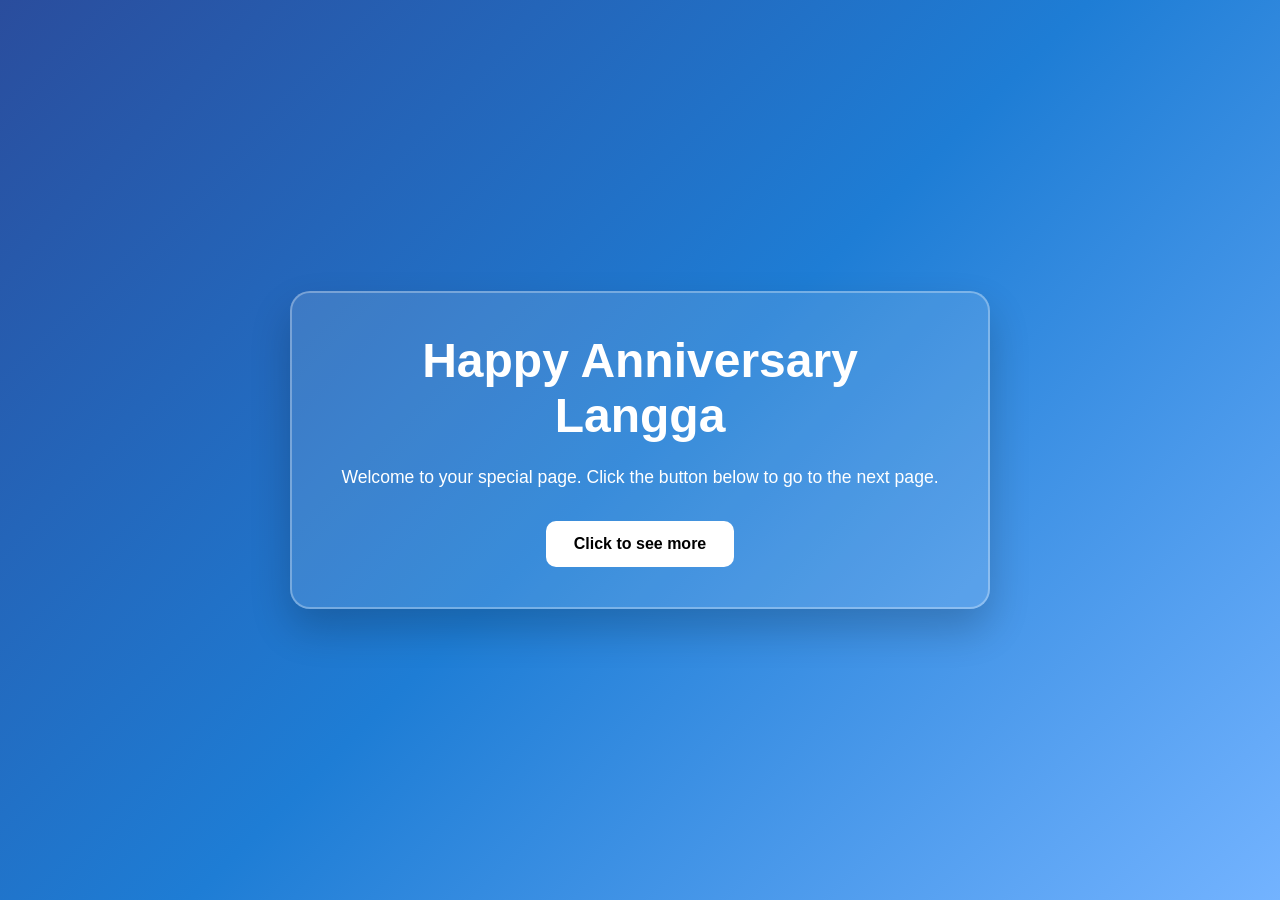
==== index.html @ e2f08eee "Initial commit" ====
<!DOCTYPE html>
<html lang="en">
    <head>
        <meta charset="utf-8">
        <meta name="viewport" content="width=device-width, initial-scale=1.0">
        <title>Welcome</title>
        <link rel="stylesheet" href="style.css">
    </head>
    <body class="welcome-page">
        <audio autoplay loop>
            <source src="wefellinloveinoctober(mp3.pm).mp3" type="audio/mpeg">
            Your browser does not support the audio element.
        </audio>
        <div class="welcome-card">
            <h1>Happy Anniversary Langga</h1>
            <p>Welcome to your special page. Click the button below to go to the next page.</p>
            <div class="welcome-actions">
                <a class="continue-link" href="nextpage.html">Click to see more</a>
            </div>
        </div>
    </body>
</html>
---- style.css ----
:root {
    --bg-dark: #090712;
    --bg-panel: rgba(255,255,255,0.06);
    --line: rgba(255,255,255,0.14);
    --text: #f3f2ff;
    --muted: #d9d6ff;
    --pink: #ff8ec7;
    --purple: #8c72ff;
    --blue: #72b8ff;
}

* {
    box-sizing: border-box;
}

body {
    margin: 0;
    min-height: 100vh;
    background:
        linear-gradient(rgba(9, 7, 18, 0.55), rgba(9, 7, 18, 0.8)),
        radial-gradient(circle at top, rgba(255, 150, 192, 0.18), transparent 35%),
        radial-gradient(circle at bottom right, rgba(144, 81, 255, 0.18), transparent 30%),
        url('image/imbg1.jpg') center/cover no-repeat fixed,
        var(--bg-dark);
    color: var(--text);
    font-family: 'Segoe UI', Tahoma, Geneva, Verdana, sans-serif;
}

.page-wrapper {
    max-width: 1100px;
    margin: 0 auto;
    padding: 48px 24px 60px;
}

.topbar {
    display: flex;
    justify-content: center;
    gap: 14px;
    flex-wrap: wrap;
    margin-bottom: 28px;
}

.tab-button {
    border: 1px solid var(--line);
    background: rgba(255,255,255,0.04);
    color: var(--text);
    padding: 12px 22px;
    border-radius: 999px;
    cursor: pointer;
    font-size: 0.98rem;
    font-weight: 700;
    transition: all 0.2s ease;
}

.tab-button.active {
    background: linear-gradient(135deg, var(--pink), var(--purple), var(--blue));
    color: #fff;
    box-shadow: 0 14px 28px rgba(140, 114, 255, 0.35);
}

.tab-panel {
    display: none;
    animation: fadeIn 0.35s ease;
}

.tab-panel.active {
    display: block;
}

@keyframes fadeIn {
    from { opacity: 0; transform: translateY(8px); }
    to { opacity: 1; transform: translateY(0); }
}

.hero {
    text-align: center;
    padding: 26px 18px 18px;
}

.hero h1 {
    margin: 0;
    font-size: clamp(2.4rem, 5vw, 4rem);
    letter-spacing: 0.08em;
}

.hero p {
    margin: 16px auto 0;
    max-width: 760px;
    font-size: 1.05rem;
    line-height: 1.8;
    color: var(--muted);
}

.story-layout {
    display: grid;
    grid-template-columns: 1.4fr 1fr;
    gap: 22px;
    margin-top: 30px;
}

.story-photo {
    position: relative;
    min-height: 360px;
    border-radius: 24px;
    overflow: hidden;
    border: 1px solid var(--line);
    box-shadow: 0 20px 40px rgba(0,0,0,0.25);
    cursor: pointer;
}

.story-photo img {
    display: block;
    width: 100%;
    height: 100%;
    object-fit: cover;
}

.story-card {
    background: var(--bg-panel);
    border: 1px solid var(--line);
    border-radius: 24px;
    padding: 30px 24px;
    box-shadow: 0 14px 28px rgba(0,0,0,0.2);
}

.story-card h3 {
    margin-top: 0;
    margin-bottom: 12px;
    font-size: 1.5rem;
}

.story-card p {
    margin: 0 0 28px;
    color: var(--muted);
    line-height: 1.8;
}

.story-card p:last-child {
    margin-bottom: 0;
}

.clickable {
    cursor: pointer;
}

.story-label {
    position: absolute;
    left: 16px;
    bottom: 16px;
    padding: 10px 16px;
    border-radius: 999px;
    background: rgba(0,0,0,0.55);
    color: #fff;
    font-size: 0.9rem;
}

.message-box {
    background: var(--bg-panel);
    border: 1px solid var(--line);
    border-radius: 24px;
    padding: 28px;
    margin-top: 20px;
    line-height: 1.9;
    color: var(--muted);
    box-shadow: 0 16px 32px rgba(0,0,0,0.2);
}

.message-box h2 {
    margin-top: 0;
    color: var(--text);
    font-size: 2rem;
}

.gallery-grid {
    display: grid;
    grid-template-columns: repeat(3, minmax(0, 1fr));
    gap: 22px;
}

.pic-box {
    position: relative;
    min-height: 220px;
    aspect-ratio: 1 / 1;
    background: rgba(255,255,255,0.05);
    border: 1px solid var(--line);
    border-radius: 24px;
    overflow: hidden;
    box-shadow: 0 24px 50px rgba(0, 0, 0, 0.35);
    transition: transform 0.25s ease, border-color 0.25s ease;
    display: flex;
    align-items: center;
    justify-content: center;
    cursor: pointer;
}

.pic-box:hover {
    transform: translateY(-6px);
    border-color: rgba(255,255,255,0.25);
}

.pic-box img {
    display: block;
    width: 100%;
    height: 100%;
    object-fit: cover;
}

.pic-box.empty {
    padding: 20px;
    text-align: center;
}

.pic-box.empty span {
    color: #b8b5d4;
    font-size: 0.98rem;
    line-height: 1.6;
}

.actions {
    text-align: center;
    margin-top: 30px;
}

.back-link {
    display: inline-block;
    padding: 14px 28px;
    background: #f3f2ff;
    color: #111;
    text-decoration: none;
    border-radius: 999px;
    font-weight: 700;
}

.image-modal {
    position: fixed;
    inset: 0;
    display: none;
    align-items: center;
    justify-content: center;
    background: rgba(0,0,0,0.8);
    padding: 24px;
    z-index: 1000;
}

.image-modal.active {
    display: flex;
}

.modal-content {
    position: relative;
    max-width: 85vw;
    max-height: 85vh;
    border-radius: 20px;
    overflow: hidden;
    background: #000;
    box-shadow: 0 30px 60px rgba(0,0,0,0.4);
}

.modal-content img {
    display: block;
    width: 100%;
    height: auto;
    max-height: 85vh;
    object-fit: contain;
}

.close-modal {
    position: absolute;
    top: 12px;
    right: 12px;
    width: 38px;
    height: 38px;
    border: none;
    border-radius: 50%;
    font-size: 1.4rem;
    cursor: pointer;
    background: rgba(255,255,255,0.9);
    color: #111;
}

@media (max-width: 900px) {
    .story-layout,
    .gallery-grid {
        grid-template-columns: repeat(2, minmax(0, 1fr));
    }
}

@media (max-width: 630px) {
    .page-wrapper {
        padding: 32px 16px 48px;
    }
    .story-layout,
    .gallery-grid {
        grid-template-columns: 1fr;
    }
}

.welcome-page {
    min-height: 100vh;
    display: flex;
    justify-content: center;
    align-items: center;
    background: linear-gradient(135deg, #2a4d9d, #1e7dd5, #73b3ff);
    text-align: center;
}

.welcome-card {
    max-width: 700px;
    padding: 40px;
    background: rgba(255, 255, 255, 0.12);
    border: 2px solid rgba(255, 255, 255, 0.3);
    border-radius: 20px;
    box-shadow: 0 20px 40px rgba(0, 0, 0, 0.2);
}

.welcome-card h1 {
    font-size: 3rem;
    margin: 0 0 20px;
    color: #fff;
}

.welcome-card p {
    font-size: 1.1rem;
    margin: 0 0 30px;
    line-height: 1.6;
    color: #fff;
}

.welcome-actions {
    display: flex;
    justify-content: center;
    gap: 16px;
    flex-wrap: wrap;
}

.continue-link {
    display: inline-block;
    padding: 14px 28px;
    background: #ffffff;
    color: #000;
    text-decoration: none;
    border-radius: 10px;
    font-weight: bold;
    transition: transform 0.2s ease, box-shadow 0.2s ease;
}

.continue-link:hover {
    transform: translateY(-2px);
    box-shadow: 0 10px 20px rgba(0, 0, 0, 0.15);
}

.page-nav {
    position: fixed;
    top: 20px;
    left: 20px;
    z-index: 10;
}

.nav-link {
    display: inline-block;
    padding: 10px 16px;
    color: #ffffff;
    background: rgba(0, 0, 0, 0.55);
    text-decoration: none;
    border-radius: 999px;
    border: 1px solid rgba(255, 255, 255, 0.16);
    transition: background 0.2s ease, transform 0.2s ease;
}

.nav-link:hover {
    background: rgba(255, 255, 255, 0.15);
    transform: translateY(-1px);
}

.hero {
    max-width: 860px;
    margin: 0 auto 40px;
    padding: 32px 24px;
    text-align: center;
    background: rgba(255, 255, 255, 0.08);
    border: 1px solid rgba(255, 255, 255, 0.16);
    border-radius: 24px;
    backdrop-filter: blur(10px);
}

.hero-title {
    margin: 0 0 16px;
    font-size: clamp(2.5rem, 4vw, 4rem);
    letter-spacing: 0.06em;
}

.hero-subtitle {
    margin: 0;
    font-size: 1.05rem;
    line-height: 1.8;
    color: #e9e9ff;
}

.container {
    max-width: 980px;
    margin: 0 auto;
    display: grid;
    grid-template-columns: 1.2fr 1fr;
    grid-template-areas:
        "top-left top-right"
        "bottom-left bottom-right"
        "button button";
    gap: 26px;
}

.box {
    min-height: 320px;
    border-radius: 24px;
    overflow: hidden;
    box-shadow: 0 26px 60px rgba(0, 0, 0, 0.35);
    border: 1px solid rgba(255, 255, 255, 0.14);
    background: rgba(255, 255, 255, 0.06);
}

.image-card {
    position: relative;
    width: 100%;
    height: 100%;
}

.image-card img {
    width: 100%;
    height: 100%;
    object-fit: cover;
    display: block;
}

.card-label {
    position: absolute;
    left: 16px;
    bottom: 16px;
    padding: 10px 16px;
    background: rgba(0, 0, 0, 0.6);
    border-radius: 999px;
    color: #fff;
    font-size: 0.95rem;
    letter-spacing: 0.02em;
}

.box-top-left {
    grid-area: top-left;
}

.box-bottom-right {
    grid-area: bottom-right;
}

.text {
    color: #f4f4ff;
    background: rgba(23, 23, 60, 0.90);
    padding: 28px;
    border-radius: 24px;
    box-shadow: 0 20px 40px rgba(0, 0, 0, 0.25);
    font-size: 1rem;
    line-height: 1.8;
    text-align: left;
}

.text h2 {
    margin-top: 0;
    margin-bottom: 16px;
    font-size: 1.5rem;
    letter-spacing: 0.03em;
}

.text-top-right {
    grid-area: top-right;
}

.text-bottom-left {
    grid-area: bottom-left;
}

.text-bottom {
    grid-area: button;
}

.button {
    grid-area: button;
    width: fit-content;
    margin: 0 auto;
    padding: 16px 32px;
    font-size: 1rem;
    font-weight: 700;
    border: none;
    border-radius: 999px;
    cursor: pointer;
    background: linear-gradient(135deg, #ff95b7, #9051ff);
    color: #ffffff;
    box-shadow: 0 16px 30px rgba(255, 149, 183, 0.3);
    transition: transform 0.2s ease, box-shadow 0.2s ease;
}

.button:hover {
    transform: translateY(-2px);
    box-shadow: 0 22px 38px rgba(255, 149, 183, 0.35);
}

@media (max-width: 860px) {
    .container {
        grid-template-columns: 1fr;
        grid-template-areas:
            "top-left"
            "top-right"
            "bottom-left"
            "bottom-right"
            "button";
    }
}

@media (max-width: 520px) {
    body {
        padding: 20px 14px;
    }
    .hero {
        padding: 26px 18px;
    }
    .text,
    .box {
        min-height: 200px;
    }
}
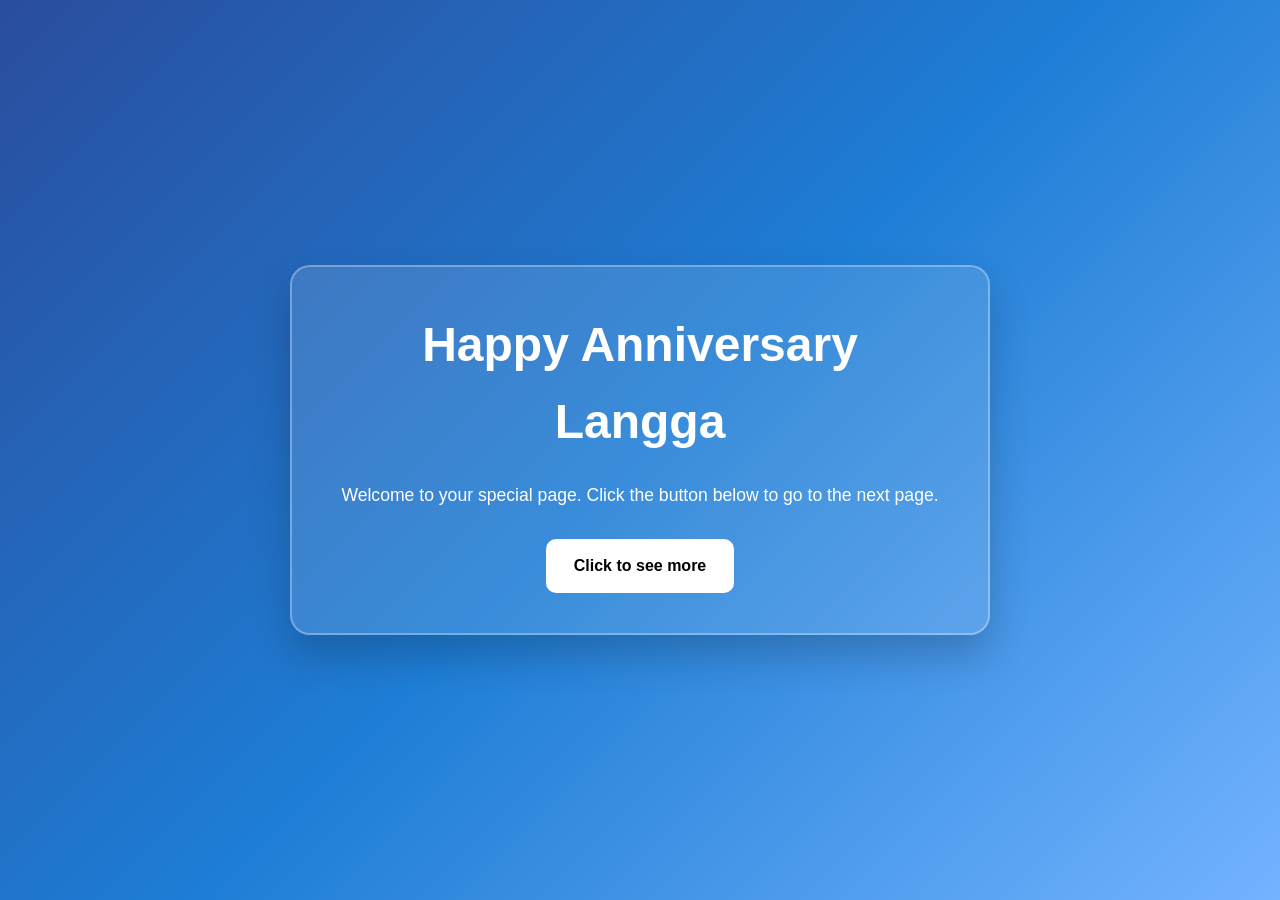
==== commit e69b5fb1: "Initial commit" ====
--- a/index.html
+++ b/index.html
@@ -7,16 +7,17 @@
         <link rel="stylesheet" href="style.css">
     </head>
     <body class="welcome-page">
-        <audio autoplay loop>
-            <source src="wefellinloveinoctober(mp3.pm).mp3" type="audio/mpeg">
+        <audio autoplay loop preload="auto" aria-label="Background music">
+            <source src="./wefellinloveinoctober(mp3.pm).mp3" type="audio/mpeg">
             Your browser does not support the audio element.
         </audio>
-        <div class="welcome-card">
+
+        <main class="welcome-card">
             <h1>Happy Anniversary Langga</h1>
             <p>Welcome to your special page. Click the button below to go to the next page.</p>
             <div class="welcome-actions">
-                <a class="continue-link" href="nextpage.html">Click to see more</a>
+                <a class="continue-link" href="./nextpage.html">Click to see more</a>
             </div>
-        </div>
+        </main>
     </body>
 </html>
--- a/style.css
+++ b/style.css
@@ -20,10 +20,11 @@
         linear-gradient(rgba(9, 7, 18, 0.55), rgba(9, 7, 18, 0.8)),
         radial-gradient(circle at top, rgba(255, 150, 192, 0.18), transparent 35%),
         radial-gradient(circle at bottom right, rgba(144, 81, 255, 0.18), transparent 30%),
-        url('image/imbg1.jpg') center/cover no-repeat fixed,
+        url('./image/imbg1.jpg') center/cover no-repeat fixed,
         var(--bg-dark);
     color: var(--text);
     font-family: 'Segoe UI', Tahoma, Geneva, Verdana, sans-serif;
+    line-height: 1.6;
 }
 
 .page-wrapper {
@@ -113,6 +114,24 @@
     width: 100%;
     height: 100%;
     object-fit: cover;
+    transition: transform 0.3s ease;
+}
+
+.story-photo:hover img {
+    transform: scale(1.03);
+}
+
+.story-photo.img-fallback::before,
+.pic-box.img-fallback::before {
+    content: "Image unavailable";
+    position: absolute;
+    inset: 0;
+    display: grid;
+    place-items: center;
+    background: linear-gradient(135deg, rgba(255, 142, 199, 0.3), rgba(140, 114, 255, 0.3));
+    color: #fff;
+    font-weight: 700;
+    letter-spacing: 0.04em;
 }
 
 .story-card {
